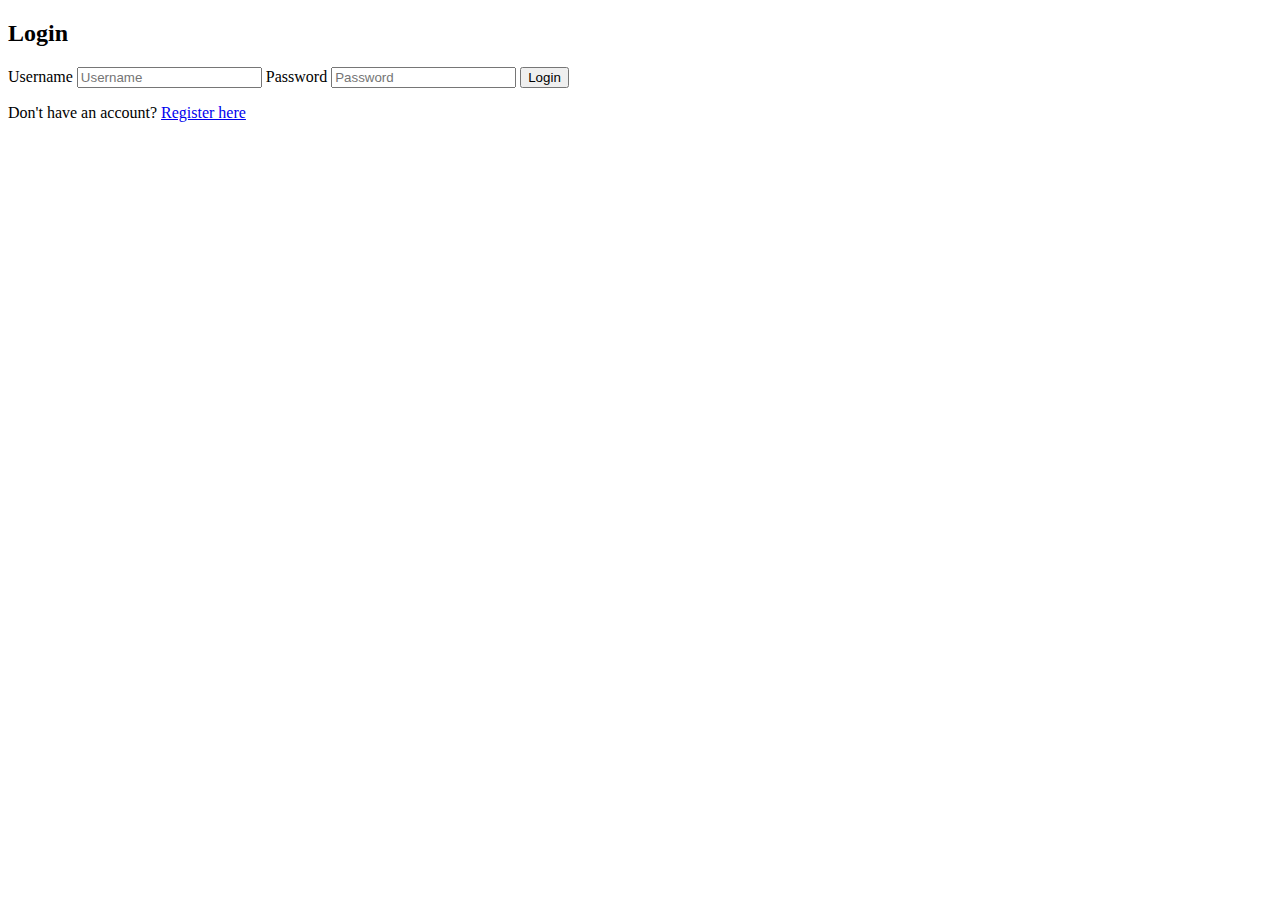
==== login.html @ 7d5f9310 "Upload login and register" ====
<!-- 
Nama    : Ryan Gabriel Siringoringo
NIM     : 2304928
Kelas   : 4B - Rekayasa Perangkat Lunak
-->

<!DOCTYPE html>
<html lang="en">
  <head>
    <meta charset="UTF-8" />
    <meta name="viewport" content="width=device-width, initial-scale=1.0" />
    <title>Login</title>
  </head>
  <body>
    <div class="login-container">
      <h2>Login</h2>
      <form action="" method="post">
        <label for="username">Username</label>
        <input
          type="text"
          id="username"
          name="username"
          placeholder="Username"
          required
        />
        <label for="password">Password</label>
        <input
          type="password"
          id="password"
          name="password"
          placeholder="Password"
          required
        />
        <input type="submit" value="Login" />
      </form>
      <p>Don't have an account? <a href="register.html">Register here</a></p>
    </div>
  </body>
</html>
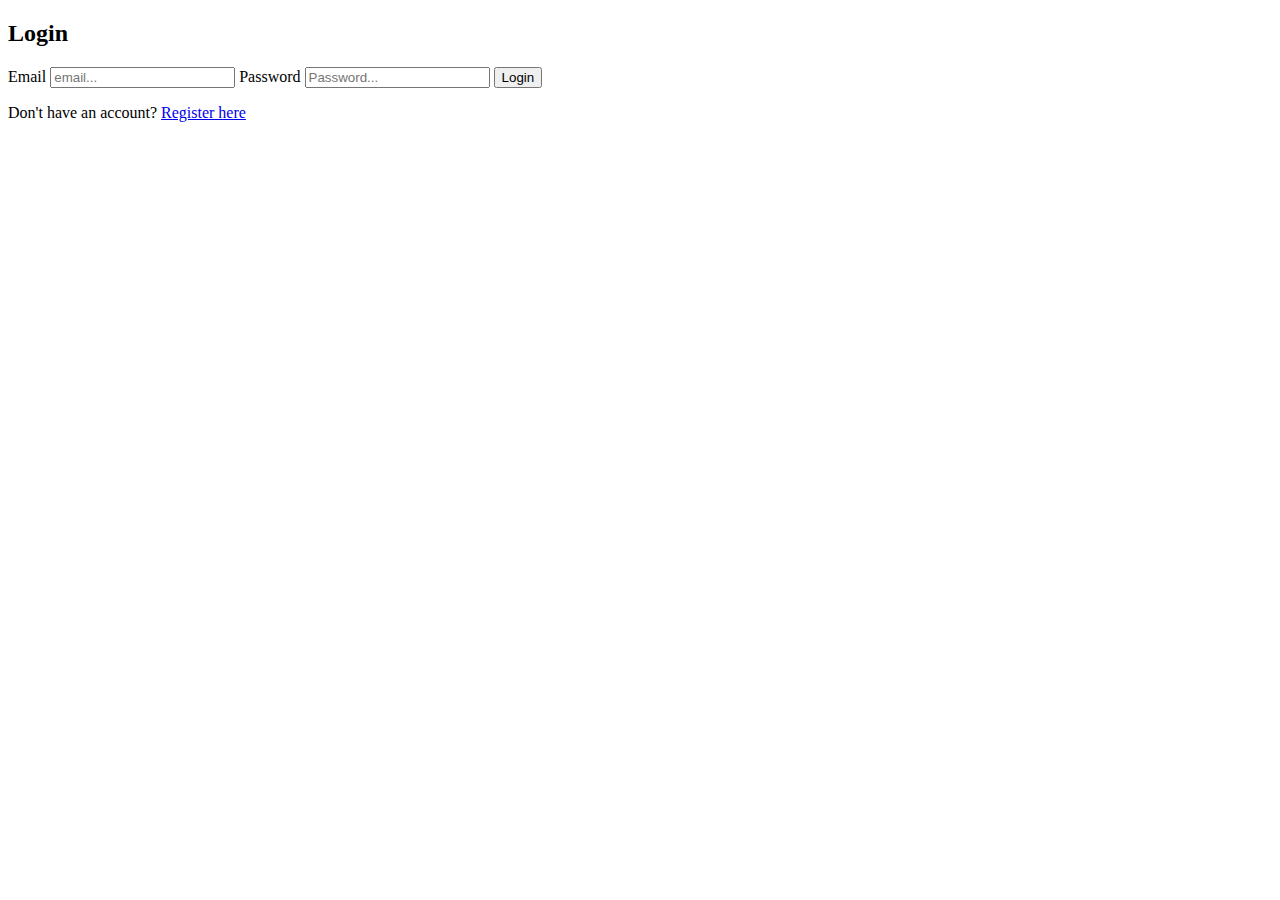
==== commit ead5a247: "change username to email in login page" ====
--- a/login.html
+++ b/login.html
@@ -12,15 +12,15 @@
     <title>Login</title>
   </head>
   <body>
-    <div class="login-container">
+    <div>
       <h2>Login</h2>
       <form action="" method="post">
-        <label for="username">Username</label>
+        <label for="email">Email</label>
         <input
-          type="text"
-          id="username"
-          name="username"
-          placeholder="Username"
+          type="email"
+          id="email"
+          name="email"
+          placeholder="email..."
           required
         />
         <label for="password">Password</label>
@@ -28,7 +28,7 @@
           type="password"
           id="password"
           name="password"
-          placeholder="Password"
+          placeholder="Password..."
           required
         />
         <input type="submit" value="Login" />
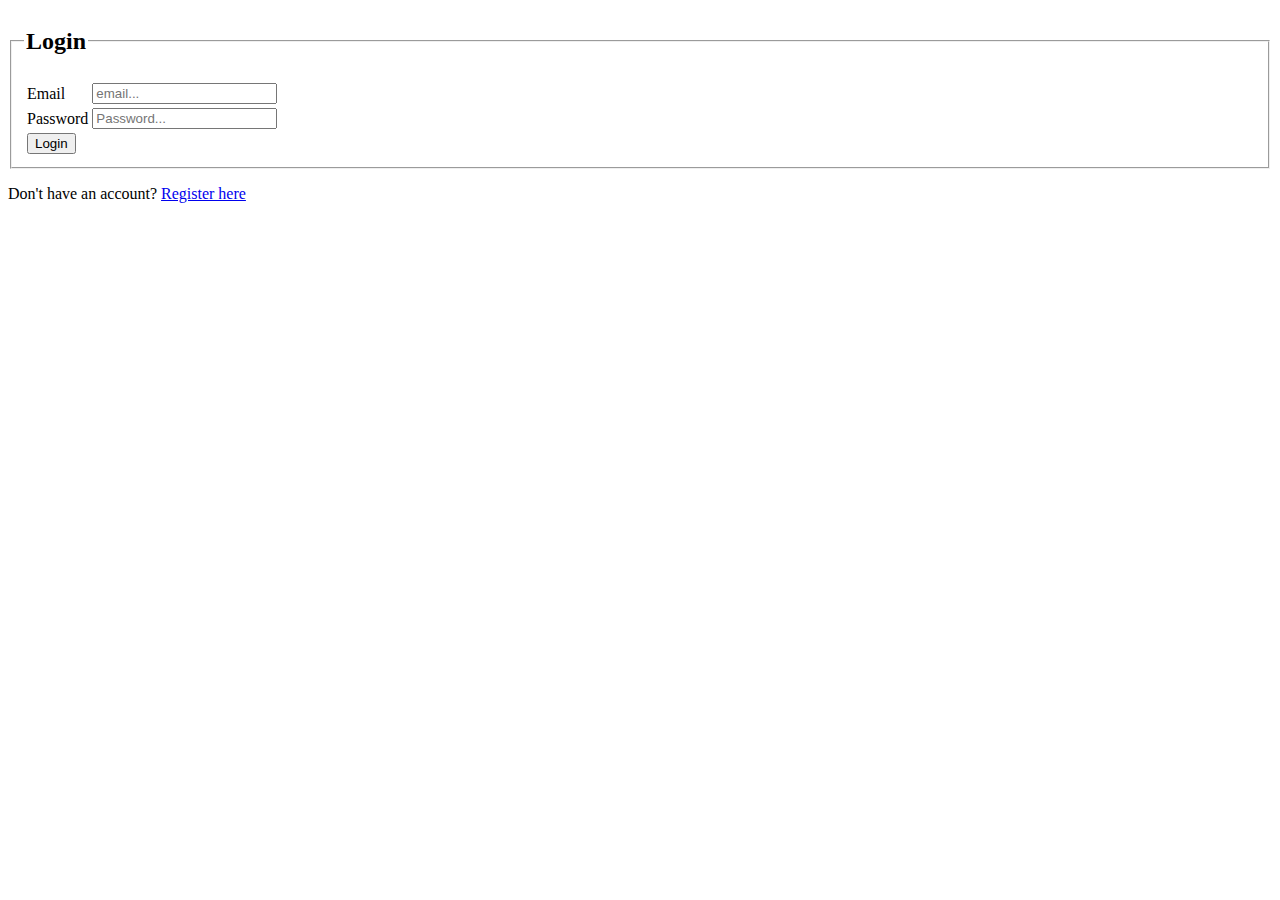
==== commit c5c81b3c: "use fieldset to group the form" ====
--- a/login.html
+++ b/login.html
@@ -12,28 +12,46 @@
     <title>Login</title>
   </head>
   <body>
-    <div>
-      <h2>Login</h2>
-      <form action="" method="post">
-        <label for="email">Email</label>
-        <input
-          type="email"
-          id="email"
-          name="email"
-          placeholder="email..."
-          required
-        />
-        <label for="password">Password</label>
-        <input
-          type="password"
-          id="password"
-          name="password"
-          placeholder="Password..."
-          required
-        />
-        <input type="submit" value="Login" />
+    <fieldset>
+      <legend><h2>Login</h2></legend>
+      <form action="" method="POST">
+        <table>
+          <tr>
+            <td>
+              <label for="email">Email</label>
+            </td>
+            <td>
+              <input
+                type="email"
+                id="email"
+                name="email"
+                placeholder="email..."
+                required
+              />
+            </td>
+          </tr>
+          <tr>
+            <td>
+              <label for="password">Password</label>
+            </td>
+            <td>
+              <input
+                type="password"
+                id="password"
+                name="password"
+                placeholder="Password..."
+                required
+              />
+            </td>
+          </tr>
+          <tr>
+            <td colspan="2">
+              <input type="submit" value="Login" />
+            </td>
+          </tr>
+        </table>
       </form>
-      <p>Don't have an account? <a href="register.html">Register here</a></p>
-    </div>
+    </fieldset>
+    <p>Don't have an account? <a href="register.html">Register here</a></p>
   </body>
 </html>
